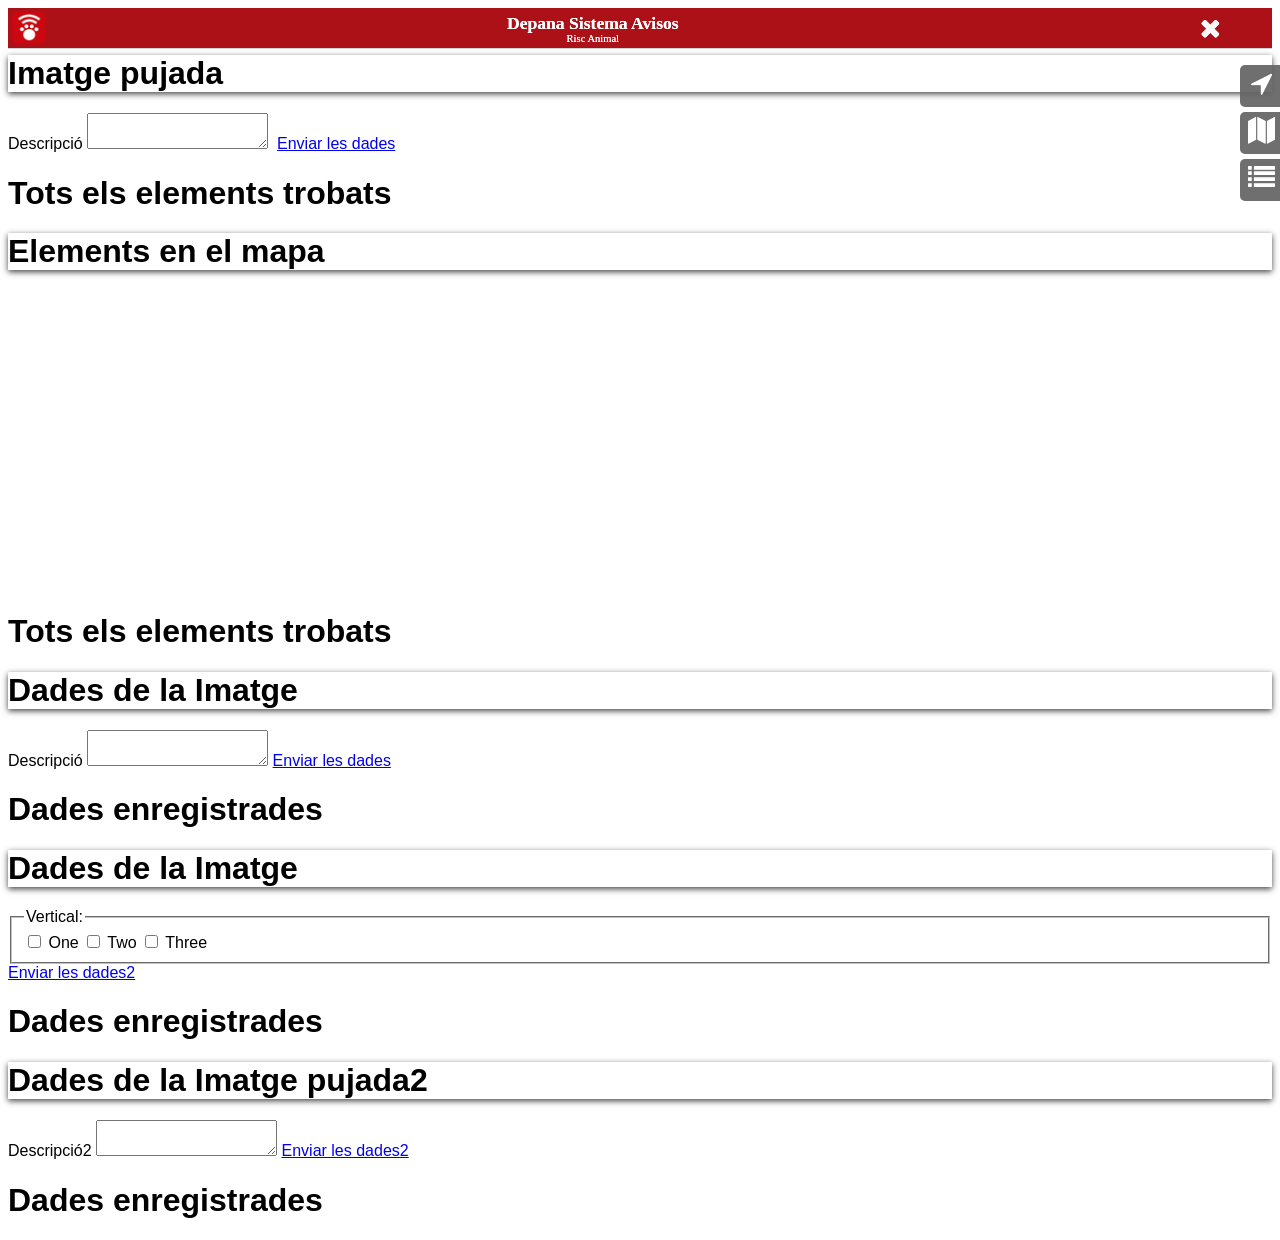
==== www/index_dep.html @ 151d532f "sdfsdf sdfsdf" ====
﻿<!DOCTYPE html PUBLIC "-//W3C//DTD XHTML 1.0 Strict//EN" "http://www.w3.org/TR/xhtml1/DTD/xhtml1-strict.dtd">
<html>
    <head>
        <title>Animals en Risc</title>
        <meta http-equiv="content-type" content="text/html; charset=ISO-8859-1"> 
        <meta name="viewport" content="width=device-width, initial-scale=1" />
        <link rel="stylesheet" href="css/themes/jquery.mobile.icons.min.css" /> 
        <link rel="stylesheet" href="http://code.jquery.com/mobile/1.4.5/jquery.mobile-1.4.5.min.css" />
        <link rel="stylesheet" href="http://cdn.leafletjs.com/leaflet/v0.7.7/leaflet.css" />
        <link rel="stylesheet" href="js/locate/L.Control.Locate.min.css" />
        <link rel="stylesheet" href="https://maxcdn.bootstrapcdn.com/font-awesome/4.4.0/css/font-awesome.min.css">    
        <style>               
            .leaflet-control-locate {display:none}
            
            #portada{
                width:100%;
                height:100%;
                margin:0px;
                background-color:#f0cd2a;
            }
            
			#fotoPortada{
                width:100%;
                height:100%;
                margin:0px;              
            }              
            
            @font-face {
                font-family: "novaFont";
                src: url("./fonts/Lato-Regular.ttf");
            }
            
            #map { 
                margin:-15px;
                height: 100%;
                width:100%; 
            }
            
            #mapDetail { 
                margin:-15px;
                height: 100%;
                width:100%; 
            }
            
            #POIDetail {
                height: 10%;
                width:100%; 
            }
            
            
            .cub{
                font-weight:bold;
                text-shadow:none;
                background-color: transparent;
                text-align:center; 
                height:35px;
                margin-top: 0em; 
                margin-left:0em;
                float: left; 
                color: rgb(244, 244, 244); 
                font-family:novaFont;
                width: 80px;
                    
            }
            
            
            .controlMapa-junt {
                margin-top: 1px;
            }

			.controlMapa {
				background-color: #656565;
				border-radius: 5px 0 0 5px;
				color: #ffffff;
				cursor: pointer;
				font-family: verdana;
				font-size: 27px;
				font-weight: bold;
				height: 38px;
				opacity: 0.93;
				text-align: center;
				width: 38px;
				z-index: 999999;
				padding-left: 2px;
				padding-top: 4px;
				text-shadow: 0px 0px #000000;
			}
			
            .controlMapa:hover {opacity:0.97}

            .controlMapa-separat {margin-top:5px}
            
            .caixaControl{ z-index:5000;position:fixed;right:0px;top:60px; }

            .caixaControlInferior {
                position: fixed;
                right: 0;
                top: 201px;
                z-index: 5000;
            }
            .cubTitol { font-size: 0.8em;  height: 6px; width:100%;margin-top:5px;font-family:novaFont;  }
            .cubValor { margin-top:0.2em;font-size: 1.8em;  height: 26px; ; color: #ffffff;width:100%;font-family:novaFont; }
            .cubUnitat { margin-bottom:7px;font-size:0.8em;margin-top:0em;height:15px;font-family:novaFont; }
            
            .cubPetit{
                font-weight:bold;
                text-shadow:none;
                background-color: #ffffff;
                text-align:center; 
                height:37px;                
                float: left; 
                color: rgb(244, 244, 244); 
                font-family:novaFont; 
                width: 80px;
                margin:0;
            }
            
            .cubGran{
                font-weight:bold;
                text-shadow:none;
                background-color: #ffffff;
                text-align:center; 
                height:74px;                
                float: left; 
                color: rgb(244, 244, 244); 
                font-family:Helvetica;
                width: 80px;
                margin:0;
                font-family: novaFont;
            }
            .cubPetitTitol { font-size: 0.6em;  height: 6px; width:100%;margin-top:0px;font-family:novaFont  }
            .cubPetitValor {margin-top:0 em;font-size: 1.2em;  height: 18px; ; color: #ffffff;width:100%;font-family:novaFont }
            .cubPetitUnitat {margin-bottom:7px;font-size:0.6em;margin-top:0em;height:10px;font-family:novaFont }
            .cubsContenidor { width:100%;height:125px;clear:both;border-bottom: 1px dotted #dddddd;overflow:hidden; padding-bottom:4px;}
            .iconWrapper { float:right;margin-right:30px;margin-top:15px}
            .botoDescripcioActiu {margin-top: 0.6em; font-size: 1em; overflow: hidden; height: auto; width: 200px; text-align: center; color: rgb(255, 255, 255); background-color: rgb(130, 2, 10)}            
        </style>
      
		<script src="phonegap.js"></script>
        <script src="http://code.jquery.com/jquery-1.11.3.min.js"></script>
        <script src="http://code.jquery.com/mobile/1.4.5/jquery.mobile-1.4.5.min.js"></script>
        <script src="http://cdn.leafletjs.com/leaflet/v0.7.7/leaflet.js"></script>       
        <script src="./js/locate/L.Control.Locate.min.js" ></script>
        <script src="http://maps.google.com/maps/api/js?v=3.2&sensor=false"></script>         
        <script src="js/leaflet-plugins-master/layer/tile/Google.js"></script>          
        
        <script type="text/javascript"> 

            var visor = {
                'resposta' : [{"codi":"1286","usuari_codi":"0","adreca":"Casa dels francesos, Carrer Trafalgar, Vilasar de Mar, Maresme, Barcelona, Catalu\u00f1a, 08340, Espa\u00f1a","data_imatge":"2017-04-16 21:32:33","descripcio":"Rfffffdddfddd","imatge":"1492378360228.jpg","den_x":"2.3882335424423218","den_y":"41.504160132476564","usu_x":"2.3882335424423218","usu_y":"41.504160132476564"},{"codi":"1287","usuari_codi":"0","adreca":"Casa dels francesos, Carrer Trafalgar, Vilasar de Mar, Maresme, Barcelona, Catalu\u00f1a, 08340, Espa\u00f1a","data_imatge":"2017-04-16 21:36:09","descripcio":"Rfffff","imatge":"1492378575221.jpg","den_x":"2.388042944676272","den_y":"41.503662199338535","usu_x":"2.388042944676272","usu_y":"41.503662199338535"},{"codi":"1288","usuari_codi":"0","adreca":"Carrer de Santa Maria, Vilasar de Mar, Maresme, Barcelona, Catalu\u00f1a, 08340, Espa\u00f1a","data_imatge":"2017-04-16 21:37:13","descripcio":"Rfffff","imatge":"1492378639662.jpg","den_x":"2.3876781642502465","den_y":"41.50325643214635","usu_x":"2.3876781642502465","usu_y":"41.50325643214635"},{"codi":"1289","usuari_codi":"0","adreca":"Pla\u00e7a Jeroni Gelpi, Avinguda de l'Escultor Monjo, Vilasar de Mar, Maresme, Barcelona, Catalu\u00f1a, 08340, Espa\u00f1a","data_imatge":"2017-04-16 21:38:06","descripcio":"Tfffff dhdhdhrhehe sgsgsgsg sgsgsgsg sgsgsgsg dndh","imatge":"1492378691955.jpg","den_x":"2.3885138922196347","den_y":"41.50461938206671","usu_x":"2.3885138922196347","usu_y":"41.50461938206671"},{"codi":"1290","usuari_codi":"0","adreca":"Casa dels francesos, Carrer Trafalgar, Vilasar de Mar, Maresme, Barcelona, Catalu\u00f1a, 08340, Espa\u00f1a","data_imatge":"2017-04-16 21:54:33","descripcio":"Tfffff","imatge":"1492379680079.jpg","den_x":"2.388378381729126","den_y":"41.503432969315305","usu_x":"2.388378381729126","usu_y":"41.503432969315305"},{"codi":"1291","usuari_codi":"0","adreca":"Queviures, Carrer de Sant Gen\u00eds, Vilasar de Mar, Maresme, Barcelona, Catalu\u00f1a, 08340, Espa\u00f1a","data_imatge":"2017-04-16 21:55:37","descripcio":"Fffggg","imatge":"1492379743645.jpg","den_x":"2.38828182220459","den_y":"41.503035235733684","usu_x":"2.38828182220459","usu_y":"41.503035235733684"},{"codi":"1292","usuari_codi":"0","adreca":"Casa dels francesos, Carrer Trafalgar, Vilasar de Mar, Maresme, Barcelona, Catalu\u00f1a, 08340, Espa\u00f1a","data_imatge":"2017-04-16 22:03:56","descripcio":"Tfffff","imatge":"1492380243629.jpg","den_x":"2.3886841535568237","den_y":"41.50376642083944","usu_x":"2.3886841535568237","usu_y":"41.50376642083944"},{"codi":"1293","usuari_codi":"0","adreca":"Motocicletes Rocamoto, Carrer de Santa Maria, Vilasar de Mar, Maresme, Barcelona, Catalu\u00f1a, 08340, Espa\u00f1a","data_imatge":"2017-04-16 22:10:09","descripcio":"Tfffff","imatge":"1492380614447.jpg","den_x":"2.388753890991211","den_y":"41.50339279431696","usu_x":"2.388753890991211","usu_y":"41.50339279431696"},{"codi":"1294","usuari_codi":"0","adreca":"Motocicletes Rocamoto, Carrer de Santa Maria, Vilasar de Mar, Maresme, Barcelona, Catalu\u00f1a, 08340, Espa\u00f1a","data_imatge":"2017-04-16 22:10:42","descripcio":"Tfffff","imatge":"1492380648569.jpg","den_x":"2.3888933658599854","den_y":"41.50305130582475","usu_x":"2.3888933658599854","usu_y":"41.50305130582475"},{"codi":"1295","usuari_codi":"0","adreca":"Tip-Top, Rac\u00f3 del Trist, Montju\u00efc, Sants-Montju\u00efc, Barcelona, Barcelon\u00e8s, Barcelona, Catalunya, 08038, Espanya","data_imatge":"2017-04-16 22:18:50","descripcio":"Vyfyfyfyf5f5","imatge":"1492381139331.jpg","den_x":"2.1476026077289134","den_y":"41.36932337563419","usu_x":"2.1476026077289134","usu_y":"41.36932337563419"}], 
				'actiu' : 0,
                'markerGroupPosActual': null,
                'markerGroupPosActualDetail': null,
                'markerGroup': null,
                'markerGroupDetail': null,
                'llistaInicial': 0,
                //'map' : {}, //  Objecte Leaflet del mapa per evitar problemes d'inicialització
                'mapDetail' : {}, //    Objecte Leaflet del mapa Detall
                'wpid' : 0,
                'modeNavegacio' : null,
                'modePunt' : null,
                'nouPuntEdicio': null,
                'popup' : null,
                'greenIcon' : {},
                'valoracio' : null,
                'icon' : null,
                'markerPosicioActual' : {},
                'markerPosicioActualPresent' : '0',
                'config' : { 'layers' : { 'base' : [], 'overlay' : [] }},
                'posicioActual' : { 'trobat': 0, 'lat' : 0, 'lng' : 0, 'alt' : 0, 'acc' : 0 },
                'posicioAnterior' : { 'trobat': 0, 'lat' : 0,   'lng' : 0, 'alt' : 0, 'acc' : 0 },
                'POI' : [{  'nom' : null , 'descripcio': null , 'lat': null , 'lng':null, 'tema' : null, 'icona' : null , 'seleccionat' : 0, 'distancia' : null}],
                'filtre' : {  'seleccionat' : 0 , 'valoracioMin':0, 'valoracioMax': 100, 'categoria': 'platja.png', 'distancia': 40000 },
                'cerclePrecisio':null,
                'capaPosicio':null,
                'posicioActual':0,
                'watchID':{},
                'locate':{},
                'totMarker': new L.FeatureGroup(),
                'posicioCamera':{},
                'markerCamera':{},
                'data':{},
                'adrecaOSM':null,
				'params':null,
                'primeraUbicació' :  1,
				'codiAvisVigent' : null
            };
            
            //-- Paràmetres d'inicialització
            
            //-- Totes les pantalles
            
            $( window ).on( 'orientationchange', function( event ) {ajustaPortada();});                 
            
            
            //-- Inicialització Portada     
            
            $( document ).on('beforepageshow' ,'#portada', function(){ 
                $(window).bind('resize', function (){   ajustaFinestres();
                                                        ajustaPortada();  
                                                     });
                $.mobile.page.prototype.options.theme = "a";                    
                $('#pageMap').trigger('pagecreate');
                if (visor.actiu == 0){
                    inicialitzaMapa(); 
                    visor.actiu = 1;    
                }    
            });
             
            //-- Inicia pageMap                    
            $( document ).on('pageshow','#pageMap', function(){
                inicialitzaMapa(); 
                ajustaFinestres(); 
				recuperaElements();	
            });
            
            $(window).bind('resize', function () {ajustaFinestres();});
            
            $("#peuMapa").on("swipe", function (evt) {
                alert('swipe');
				missatgePeuMapa( 'fesFoto' )  ; 
                ajustaFinestres();
            });
            
 
            //-- Inicia llistaElements          
            $( document ).on('pagebeforeshow','#llistaElements', function(){
                //ajustaFinestres();
                //creaRelacioPunts(); Bloquejat l'accés al detall
            });         
            
            //function onDeviceReady() {
                //navigator.geolocation.getCurrentPosition(onSuccess, onError);
                 //alert('Activa GPS');
                // treure navigator.geolocation.getCurrentPosition(successGeo, onErrorPlug, { maximumAge: 3000, timeout: 5000, enableHighAccuracy: true });
            //}
            
            //-- Intentar fer tots els ajustaments en aquesta funció
			setTimeout(function(){recuperaDarrerAvis();},3000); // treure només test
			
            function ajustaFinestres(){         
                var resizeTimer = null;         
                if (resizeTimer) clearTimeout(resizeTimer);         
                //if($("#peuMapa").is(':visible')) { var alcPeuMapa =  $('#peuMapa').height() } else {var alcPeuMapa = 0}
                resizeTimer = setTimeout(function () {
                    $('#map').width($(window).width());
                    $('#map').height($(window).height() - $('#header').height() - $('#peuMapa').height() ); //abans -3
                    $('#pageListContent').height($(window).height() - $('#pageListHeader').height() - $('#pageListFooter').height() - 89);
                    visor.map._onResize(); 
                });
            }
            
            //-- Ajusta la imatge de Portada al tamany dels dispositiu - Pendent no distorsionar la imatge
            function ajustaPortada(){           
                /*
                var resizeTimer = null;         
                if (resizeTimer) clearTimeout(resizeTimer);         
                resizeTimer = setTimeout(function () {
                    $('#fotoPortada').height($(window).height());               
                });
                */
            }
            
            function actualitzaFormulari(){ }
            //-- Funcions del mapa
            //-- Inicialització del mapa 
			
            function inicialitzaMapa(){                 
 	
				if ( visor.map == undefined) {
					visor.map = L.map('map', { zoomControl:false, detectRetina:true });
					visor.popup = L.popup();
					var opcionsBase= 'google';
					visor.map.setView([41.37, 2.15], 12);   
					
					switch (opcionsBase){
						case 'mapbox':           
							var capa = L.tileLayer('http://{s}.tile.osm.org/{z}/{x}/{y}.png', {
										attribution: '&copy; <a href="http://osm.org/copyright">OpenStreetMap</a> contributors'
							});
							break;
						
						case 'googleSat':
							var capa = new L.Google('');
							break;
					
						case 'google':
							var capa = new L.Google('map');
							break;   
						
						default :
							var capa = L.tileLayer('https://{s}.tiles.mapbox.com/v3/{id}/{z}/{x}/{y}.png', {
								maxZoom: 18,
								attribution: 'Map data &copy; <a href="http://openstreetmap.org">OpenStreetMap</a> contributors, '
									+
									'<a href="http://creativecommons.org/licenses/by-sa/2.0/">CC-BY-SA</a>, ' +
									'Imagery © <a href="http://mapbox.com">Mapbox</a>',
								id: 'examples.map-i875mjb7'
							});
							break;
					}   

					visor.map.addLayer(capa);
					// -- Event en fer click    
					visor.map.on('click', function(e) {        
											placeCamera(e);
											recuperaAdreca(e.latlng);    
										});
								 
					missatgePeuMapa( 'buscaPosicio' ); 
					activaLocator();                               
				} 
			}
			
            function missatgePeuMapa( contingut, foto ){
			
                var txtPeu = '';
				
                switch ( contingut ) {
                    case 'fesFoto':
                        txtPeu =    ' <div onclick="uploadFromGallery();" style="width: 40%; margin-left: 30%; border-radius: 10px; color: rgb(255, 255, 255); text-shadow: 0px 0px rgb(0, 0, 0); background-color: rgb(196, 13, 1); padding: 0.3em 0em 0.5em; height: 1em; margin-bottom: 0.2em; margin-top: 0.2em;">'
                                   +    '    Foto  <i class="fa fa-camera "></i>'
                                   +    ' </div>';
                        break;
                    				
                    
                    case 'buscaPosicio':
                        txtPeu =    ' <div style="width: 100%; margin-left: 5%; color: rgb(115, 115, 115); text-shadow: 0px 0px rgb(0, 0, 0); background-color: rgb(255, 255, 255); padding: 0.5em 0em 0.5em; height: 1.3em; margin-bottom: 0.2em; margin-top: 0.2em;">'
                                   +    '    Buscant localització ... <i class="fa fa-spin fa-spinner"/>'
                                   +    ' </div>';
                        break;

                    case 'mostraFoto':
                        if ( foto == visor.data.length ) { foto = visor.data.length - 1 }
                        if ( foto < 0 ) { foto = 0 }
						// if ( foto < 9 && foto > 0 ) { 
                            var punt = visor.data[foto];
							setTimeout(function(){visor.map.panTo([punt.den_y, punt.den_x]);},300);
                            var seguentFoto = foto + 1;
                            var anteriorFoto = foto - 1;
							if ( punt.descripcio.length < 1 ){
								punt.descripcio = 'Introduïu descripció';
							}
							visor.codiAvisVigent = punt.codi;
							txtPeu =      '   <div style="z-index:0;border-top: 2px solid #b9b900;width:100%;height:215px;overflow:hidden"> '                                 
                                        + '     <div style="display: block; text-align: center; font-size: 1em; border-radius: 0px; bottom: 0px; left: 0px; width: 100%; opacity: 1; color: rgb(122, 122, 122); height: 0.3em; background-color: rgb(255, 255, 255);"></div>'
                                        + '     <div style="overflow:hidden;margin-top:1em;margin-left:1em;float:left;font-size:0.8em;height:86%;background-color:#ffffff;width:40%;text-align:left"> '
                                        + '         <div style="color: rgb(196, 70, 0);background-color:#ffffff;float:left;font-weight:bold;font-size:1.6em;height:1.3em;width:63%;text-align:left;margin-top:-0.2em">'
                                        + '            AV-'
                                        +              punt.codi
										+ '         </div>'
                                        + '         <div style="color: rgb(196, 70, 0);float:left;font-weight:bold;font-size:1.0em;height:auto;background-color:#ffffff;width:100%;text-align:left;margin-top:-0.6em">'
                                        +               punt.data_imatge
                                        + '         </div>'
                                        + '         <div style="max-height:20%;overflow:hidden;clear: both; height: auto; background-color: rgb(255, 255, 255); width: 100%; text-align: left; margin-top: 3em; font-size: 0.7em;">'
                                        +               punt.adreca
                                        + '         </div>'
                                        + '         <div style="line-height:1em; clear: both;background-color: rgb(255, 255, 255); width: 100%; text-align: left; margin-top: 0.6em; font-size: 1em;height: 5.8em;overflow: hidden;">'
										+ '             <a  href="#imatgePujada" class="" data-transition="pop">'
                                        + '                <div id="editaDesc" class="botoDescripcioActiu">'
                                        +                     punt.descripcio
										+ '                </div>'
										+ '             </a>'                                        
										+ '         </div>   '
                                        + '         <div style="background-color:#ffffff;float:right;font-weight:bold;font-size:1.8em;height:1.3em;width:100%;text-align:left;margin-top:-0.2em">'
                                        + ' 	        <div style="width:40%;float:left">'
										+ ' 	           <i class="fa fa-arrow-left" onclick="missatgePeuMapa( \'mostraFoto\','
                                        +                     anteriorFoto 
                                        + '                );"/>'
								        + ' 	        </div >'
                                        + ' 	        <div style="width:40%;float:right">'
                                        + ' 	    	   <i style="float:left" class="fa fa-arrow-right" onclick="missatgePeuMapa( \'mostraFoto\','
                                        +                 	  seguentFoto 
                                        + '                );"/>'
								        + ' 	        </div >'
										+ '          </div>'                                        
										+ '     </div>   '                               
                                        + '     <div style="float:right;height:95%;overflow:hidden;width: 56%;background-color:#ffffff"> '
                                        + '         <img style="float:right;margin-right:1em;margin-top:0.5em; display:block;max-width:73%;max-height:90%;width:auto;height:auto;" src="http://issolutions.esy.es/ma/www/php/image/'
                                        +               punt.imatge 
                                        + '         " />'
                                        + '     </div>   '
                                        + ' </div> ';
                        //        }       
                        break;
                    
                    default:
                        missatgePeuMapa( 'fesFoto' );
                        break;                                
                }

                $('#peuMapa').html( txtPeu );
                
				$('#peuMapa')
					.show();
					
				
                ajustaFinestres(); 
               
            }
            
            function activaLocator(){
			// Activa la localització del plugin de leaflet 
				visor.locate = L.control.locate( {
					position: 'topright',  // set the location of the control
					drawCircle: true,  // controls whether a circle is drawn that shows the uncertainty about the location
					follow: false,  // follow the user's location
					setView: true, // automatically sets the map view to the user's location, enabled if `follow` is true
					keepCurrentZoomLevel: false, // keep the current map zoom level when displaying the user's location. (if `false`, use maxZoom)
					stopFollowingOnDrag: false, // stop following when the map is dragged if `follow` is true (deprecated, see below)
					remainActive: false, // if true locate control remains active on click even if the user's location is in view.
					markerClass: L.marker, // L.circleMarker or L.marker
					circleStyle: {},  // change the style of the circle around the user's location
					markerStyle: {},
					followCircleStyle: {},  // set difference for the style of the circle around the user's location while following
					followMarkerStyle: {},
					icon: 'fa fa-map-marker',  // class for icon, fa-location-arrow or fa-map-marker
					iconLoading: 'fa fa-spinner fa-spin',  // class for loading icon
					circlePadding: [0, 0], // padding around accuracy circle, value is passed to setBounds
					metric: true,  // use metric or imperial units
					onLocationError: function(err) {alert('Error en el posicionament');},  // define an error callback function
					onLocationOutsideMapBounds:  function(context) { // called when outside map boundaries
					//alert(context.options.strings.outsideMapBoundsMsg);
					},
					showPopup: true, // display a popup when the user click on the inner marker
					strings: {
						title: "Troba la meva posició",  // title of the locate control
						metersUnit: "meters", // string for metric units
						feetUnit: "feet", // string for imperial units
						popup: "Posició Actual",  // text to appear if user clicks on circle
						outsideMapBoundsMsg: "Et trobes fora dels límits del mapa" // default message for onLocationOutsideMapBounds
					},
					locateOptions: {maximumAge: 3000, timeout: 5000, enableHighAccuracy: true }  // define location options e.g enableHighAccuracy: true or maxZoom: 10
				});
				
				//-- Incorpora el control al mapa
				visor.locate.addTo(visor.map);
                visor.locate.start();
				
				//-- Funció quan troba la posició
				visor.map.on('locationfound', posicioTrobada);
			}  			

            // -- Recupera la posició actual i la introdueix a les variables corresponents
            function posicioTrobada(e) {
                //visor.alertaBuscantPosicio == 0 ? alert('BuscantPosició') : null;
                var latitude = e.latlng.lat;
                var longitude = e.latlng.lng;
                var estatAnterior = visor.posicioActual.trobat;
                visor.posicioActual =   { 'trobat' : 1,
                                        'lat' : latitude,
                                        'lng' : longitude
                                        };
                                        
                if (latitude == 0 ) {                   
                    visor.posicioActual = { 'trobat' : 0,
                                        'lat' : 41.24 ,
                                        'lng' : 2.1,
                                    };      
                }
                else {
                } 
                if ( visor.primeraUbicació ==  1){
                    missatgePeuMapa('');
                    placeCamera(e);
                    visor.primeraUbicació = 0;
                }            
            } 
            //-- Mostra la icona en el punt actual TODO: unificar funció anterior
			
            function centraPosicio(punt,zoom){
                visor.map.setView(punt, zoom);
                if (visor.markerPosicioActualPresent == '0' ){
                    visor.markerPosicioActualPresent = '1';
                    var iconSizeX = 30;
                    var iconSizeY = 45;             
                    var iconMap = L.icon({
                        iconUrl: 'images/mypos.png' ,
                        shadowUrl: 'images/marker-shadow.png',
                        iconSize:     [iconSizeX, iconSizeY], // size of the icon
                        shadowSize:   [32, 32], // size of the shadow
                        iconAnchor:   [15, 45], // point of the icon which will correspond to marker's location
                        shadowAnchor: [10, 30],  // the same for the shadow
                        popupAnchor:  [0, -45 ] // point from which the popup should open relative to the iconAnchor
                    });       
                            
                    //L.marker().addTo(visor.map)
                    visor.markerPosicioActual = L.marker(e.latlng,{icon:iconMap})
                        .addTo(visor.map)
                        .bindPopup(
                            "<h2 style='font-family:Arial;font-size:1.5em;height:20px'>" 
                            + ' La teva posició'  
                            +  " <img width='30' src='images/troba.png' style='float:left;margin-right:2em'/ >" 
                            + "</h2>" 
                            + ' Posició actual aproximada'                  
                            );
                }
            }

            function mostraPosicioActual(){            
                if (visor.posicioActual.trobat == 1) { 
                    centraPosicio(visor.posicioActual,17);
                }
                else{
                    //activaGeoposicionament();
                }
            }     
            
            // /* Recupera el text de l'adreça propera segons OpenStreetMap            
            function recuperaAdreca(punt){ 
                $.getJSON("http://nominatim.openstreetmap.org/reverse?json_callback=?", 
                    { format: "json", lat: punt.lat, lon: punt.lng, zoom: 18, addressdetails: 1 },
                    function(data) { 
                        visor.adrecaOSM =  data.display_name.replace(/'/g, "\\'");
                });               
            }
           
            //-- Retorna els errors de posicionament
            function onLocationError(e) {
                alert(e.message);
            }

            //-- Enviament de la imatge i actualització de la base de dades
            /*
            function uploadFromGallery_2() {
                //Retrieve image file location from specified source
                navigator.camera.getPicture(    uploadPhoto,
                                                function(message) { alert('get picture failed'); },
                                                {   quality: 50,                                            
                                                    destinationType: navigator.camera.DestinationType.FILE_URI,
                                                    sourceType: navigator.camera.PictureSourceType.PHOTOLIBRARY }
                                                );
            }
            */
            
            function uploadFromGallery() {
                // Retrieve image file location from specified source
                navigator.camera.getPicture(    uploadPhoto,
                                                function(message) { alert("Problemes amb l'enviament"); },
                                                {   quality: 50, 
                                                    targetWidth: 1024,
                                                    targetHeight: 1024,
                                                    destinationType: navigator.camera.DestinationType.FILE_URI,
                                                    sourceType: navigator.camera.PictureSourceType.CAMERA,
                                                    mediaType: navigator.camera.MediaType.ALLMEDIA
                                                }
                                            );				  
            }
			
            function uploadPhoto(imageURI) {
                var options = new FileUploadOptions();
                //var options = {};
				options.fileKey="file";
                options.fileName=imageURI.substr(imageURI.lastIndexOf('/')+1);//+'.png';
                options.mimeType="image/jpeg";
				options.headers = { Connection: "close" };
                var params = {};
                params.codi= 'Joan';
                params.usuari_codi = 'Gomis';
				params.adreca = visor.adrecaOSM;
                params.descripcio = 'Simulació de descripcio';
                params.imatge = options.fileName;//file.name;
                params.den_x = parseFloat(visor.posicioCamera.lng);
                params.den_y = parseFloat(visor.posicioCamera.lat);
                params.usu_x = parseFloat(visor.posicioCamera.lng);
                params.usu_y = parseFloat(visor.posicioCamera.lat);                
                options.params = params;
				visor.params = params;
                var ft = new FileTransfer();
        //        ft.upload(imageURI, encodeURI("http://www.municipi.net/app/php/upload.php"), ftWin, ftFail, options,true);
				ft.upload(imageURI, encodeURI("http://issolutions.esy.es/ma/www/php/upload.php"), ftWin, ftFail, options,true);				
            } 

            function ftWin(r) {
                console.log("Code = " + r.responseCode);
                console.log("Response = " + r.response);
                console.log("Sent = " + r.bytesSent);
				$.ajax({
					url: "http://issolutions.esy.es/ma/www/php/insert.php", 
					type: "POST",
					data: visor.params,
					success: function(){
						recuperaElements();
						setTimeout(function(){ $( "#editaDesc" ).trigger( "click" );missatgePeuMapa( 'mostraFoto', visor.data.length - 1 );}, 500);//creaImatgePujada(visor.params);
					},
					error: function(xhr, textStatus, errorThrown){
						alert("Error detectat. Puja-la de nou." + xhr.responseText 
							+ "\nstatus: " + textStatus 
							+ "\nerror: " + errorThrown);
					}                                       
				});             				
            }

			function actualitzaDescripcio() {
				var params = {};
                params.codi= visor.codiAvisVigent;
                params.usuari_codi = null;
                params.descripcio = $('#textarea-1').val();
                params.den_x = parseFloat(visor.posicioCamera.lng);
                params.den_y = parseFloat(visor.posicioCamera.lat);
                params.usu_x = parseFloat(visor.posicioCamera.lng);
                params.usu_y = parseFloat(visor.posicioCamera.lat);                
				visor.params = params;				
				visor.params.descripcio = $('#textarea-1').val() ;
				$.ajax({
					url: "http://issolutions.esy.es/ma/www/php/update.php", 
					type: "POST",
					data: visor.params,
					success: function(){
					    //$('#imatgePujada').dialog('close');
						recuperaElements();
						setTimeout(function(){missatgePeuMapa( 'mostraFoto', visor.data.length - 1 );}, 700);//creaImatgePujada(visor.params);
					},
					error: function(xhr, textStatus, errorThrown){
						alert("Error detectat. Tona a introduir descripció." + xhr.responseText 
							+ "\nstatus: " + textStatus 
							+ "\nerror: " + errorThrown);
					}                                       
				});             				
            }
			
            function ftFail(error) {
                alert("La imatge no s'ha pujat. Intenta-ho de nou");
                //console.log("upload error source " + error.source);
                //console.log("upload error target " + error.target);
            }       

			//-- Ajax per recuperar punts 
            function recuperaDarrerAvis() {
                //visor.map.removeLayer(visor.totMarker);
                //alert('dsdsd');
				$.mobile.changePage( "#avisMapa");
				$.ajax({
                    type: "POST",
                    url: "http://issolutions.esy.es/ma/www/php/select.php",
                    contentType: "application/json; charset=ISO-8859-1",
                    dataType: "json",
                    success: function( data ) {   
						$.each(visor.data,function(i,punt){
							if (i == 9){
								$('#textarea-1').val(punt.adreca);
								$('#imatge-1').attr('src','http://issolutions.esy.es/ma/www/php/image/' + punt.imatge ); 
								//alet(punt.codi);
							}
					    });
                    },
					error:function(){alert('sss');}
                });
            }  
  			
			//-- Ajax per recuperar punts 
            function recuperaElements() {
                visor.map.removeLayer(visor.totMarker);
                $.ajax({
                    type: "POST",
                    url: "http://issolutions.esy.es/ma/www/php/select.php",
                    contentType: "application/json; charset=ISO-8859-1",
                    dataType: "json",
                    success: function( data ) {                   
                        visor.data = data;
                        visor.totMarker = new L.FeatureGroup();
                        var iconSizeX = 30;
                        var iconSizeY = 45;             
                        var iconMap = L.icon({
                            iconUrl: 'images/marker-icon-red.png' ,
                            shadowUrl: 'images/marker-shadow.png',
                            iconSize:     [iconSizeX, iconSizeY], // size of the icon
                            shadowSize:   [32, 32],  // size of the shadow
                            iconAnchor:   [15, 45],  // point of the icon which will correspond to marker's location
                            shadowAnchor: [ 10, 30], // the same for the shadow
                            popupAnchor:  [ 0,-45]   // point from which the popup should open relative to the iconAnchor
                        });       
                        
                        $.each(visor.data,function(i,punt){
                            var marker = L.marker([punt.den_y, punt.den_x],{icon: iconMap})
                                .bindPopup('  <div>'
                                            +     punt.data_imatge
                                            + '</div>'
                                            + '<div><b>'
                                            + punt.adreca
                                            + '</b></div>'
                                            +    '<img width=150 onerror="alert(\'Pujant la imatge ...\')" src="http://issolutions.esy.es/ma/www/php/image/' 
                                            +       punt.imatge 
                                            +       '?d='
                                            +       new Date().getTime() // TODO: Per refrescar cache (optimitzar-ho amb onerror)                                            
                                            + '" />');
                            visor.totMarker.addLayer(marker);
                            visor.map.addLayer(visor.totMarker);
                        });
                    },
					error:function(){alert('sss');}
                });
            }  
            
            function creaImatgePujada(params) {
                $('#divImatgePujada').prepend( '     <div class="divContImatge" style="width=100%;height:auto"> '
                                            + '         <div class="divContImatgeTitol" style="font-size:14px;height:30px;"> '
                                            + '             Dades de la Imatge Pujada '
                                            + '         </div> '
                                            + '         <div class="divContImatgeDades" style="font-size:12px;height:auto;margin-left:20px;margin-bottom:10px;"> '
                                            + '             <p><b> Nom: </b>' 
                                            +                   params.adreca
                                            + '             </p> '      
                                            + '         </div> '
                                            + '         <div class="divContImatgeDades" style="font-size:12px;height:auto;margin-left:20px;margin-bottom:10px;"> '
                                            + '             <p><b> Adreça: </b>' 
                                            +                   params.codi
                                            + '             </p> '      
                                            + '         </div> '
                                            + '         <div class="divContImatgeDades" style="font-size:12px;height:auto;margin-left:20px;margin-bottom:10px;"> '
                                            + '             <p><b> Codi Usuari: </b>' 
                                            +                   params.usuari_codi
                                            + '             </p> '      
                                            + '         </div> '                                            
                                            + '         <div class="divContImatgeCoords" style="font-size:12px;height:20px;margin-left:20px;margin-bottom:10px;"> '
                                            + '             <p><b> Longitud: </b>' 
                                            +               params.den_x
                                            + '             <b> Latitud: </b>'                                      
                                            +               params.den_y
                                            + '             </p> '      
                                            + '         </div> '
                                            + '         <div class="divImatge" style="width:100%;height:auto;margin-left:20px; "> '
                                            + '             <img width=300 src="http://issolutions.esy.es/ma/www/php/image/'                                   
                                            +                   params.imatge
                                            + '             "></img>'
                                            + '          </div> '
                                            + '     </div>');
                                            
                // $.mobile.changePage($('#imatgePujada'),'pop'); Per ara bloquejat - Nomostra les dades de la imatge pujada per deixar temps a que pugi a l'aplicació
            }
            
            // Creació del llistat de punts 
            function creaRelacioPunts(){
                $.each(visor.data,function(i,punt){
                    /*var puntMapa = $('<div/>')
                        .addClass('llistaElementMapa')
                        .html('<div>'
                                + 'punt'   
                                +'<img width=70 src="' 
                                + punt.vc_imatge 
                                + '"/>'
                                + '</div>') 
                        .appendTo($('#relacioPuntsMapa'));      
                    */
                    
                    $('#relacioPuntsMapa').append(    '  <ol data-role="listview"> '
                                                    + '     <li>'
                                                    + '         <a href="#"> List Item '
                                                    +               i
                                                    + '             <img width=70 src="http://issolutions.esy.es/ma/www/php/image/' 
                                                    +                   punt.imatge 
 //                                                   + '#'
 //                                                   + new Date().getTime() // TODO: Per refrescar cache (optimitzar-ho amb on error)
                                                    + '             " />'                                                
                                                    + '         </a>'
                                                    + '     </li>'
                                                    + '  </ol>');
                });
                $('#relacioPuntsMapa').height($(window).height() - 250);    
            }
            
            // Situar la icona de la càmera
            function placeCamera(e){
                visor.map.removeLayer(visor.markerCamera);
                var iconSizeX = 030;
                var iconSizeY = 030;             
                var iconMap = L.icon({
                    iconUrl: 'images/camera-icon.png',
                    iconSize:     [iconSizeX, iconSizeY], 	// size of the icon
                    shadowSize:   [32, 32], 				// size of the shadow
                    iconAnchor:   [15, 15], 				// point of the icon which will correspond to marker's location
                    shadowAnchor: [10, 30],  				// the same for the shadow
                    popupAnchor:  [-0 , -16 ] 				// point from which the popup should open relative to the iconAnchor
                });       

                visor.markerCamera = L.marker(e.latlng,{icon:iconMap})
                    .addTo(visor.map)
                    .bindPopup(
                        "<h2 style='font-family:Arial;font-size:1.2em;height:auto;width:200px'>" 
                        +  " <img width='30' src='images/camera-icon.png' style='float:left;margin-right:2em'/ >"   
                        + ' Indret on es farà la fotografia'  
                        + "</h2>" 
                        + ''                    
                        )
                    .on('click', uploadFromGallery);
                visor.posicioCamera = e.latlng;
                missatgePeuMapa('<a class="btn btn-danger" onclick="uploadfromGallery()"> <img class="" src="images/camera-icon.png" style=" width: 30px; height: 30px;" />Captura </a>' );
                //missatgePeuMapa( 'fesFoto' )                
                ajustaFinestres();    
            }   

    </script>
    
    </head>
    
    <body style="font-family:arial">
    
        
        <!--------------------------------  Pàgina Mapa ------------------------------------------->     
        <div data-role="page" id="pageMap" > 
            <!------------------ Header --------------->    
			<div id="header" style="border-width: 0px; height:2.3em;background-color: rgb(172, 17, 24); color: rgb(250, 250, 250); font-family: inherit; font-size: 1.1em; font-weight: lighter; text-shadow: 0px 0px; z-index: 1; " role="banner" data-role="header" class="ui-header ui-bar-inherit">
				<div id="troba4" style="float: left; height:24px ; font-size: 1.5em; width: 16px;" onclick="recuperaElements();">
					<img width="34" style="margin-left: 4px; margin-top:3px;" src="icon.png">
				</div>
				<div style="float: left; height: auto; text-align: left; padding-top: 0px; font-family: Verdana; color: rgb(220, 70, 0); width: 100%; margin-left:-5%;float: left; ">
					
					<div style="float: left; font-weight:bold; text-align: center; font-family: Verdana; color: rgb(255, 255, 255); width: 100%; height: 1.1em; margin-top: 0.3em;"> 
						<!--a id="activa" href="#imatgePujada" data-transition="pop"-->	
							Depana Sistema Avisos
						<!--/a-->			
				     </div>
					<div style="clear: both; text-align: center; font-family: Verdana; color: rgb(255, 255, 255); font-size: 0.6em; width: 100%; height: 15px; margin-top: -1px;"> Risc Animal </div>
				</div>
				<div id="troba5" style="float: right; margin-top: -1.3em;height:24px ; font-size: 1.5em; width: 5%;margin-right: 9px;" onclick="navigator.app.exitApp();">
					<i class="fa fa-close"></i>
				</div>			
				
			</div>
            
            <!------------------ Content --------------->
             <div data-role="content" id="contMapa" style="border-top:1px solid rgb(211,211,211);clear:both;padding-top:14px;padding-left:0px;"> 
            
                <div class="caixaControl" >             

                    <div id="troba3" class="controlMapa controlMapa-separat" onclick="visor.locate.start();">
                        <i class="fa fa-location-arrow" aria-hidden="true"></i>
                    </div>
					
                    <div id="troba3" class="controlMapa controlMapa-separat" onclick="missatgePeuMapa( 'fesFoto' );">
                        <i class="fa fa-map" aria-hidden="true"></i>
                    </div>
					
                    <div id="troba3" class="controlMapa controlMapa-separat" onclick="missatgePeuMapa( 'mostraFoto', 1 )">
                        <i class="fa fa-list" aria-hidden="true"></i>
                    </div>
				
                </div>
                
                <div class="caixaControlInferior">
                </div>  
                
                <div id="map" style="height:100%;margin-top:-30px;margin-left:0px"></div>           
                
            </div>
            
            <!------------------ Footer --------------->

            <div data-role="footer"> 
                <div id="peuMapa" style="height:auto; display:block;position: fixed; text-align: center; font-size: 1.1em; background-color: rgb(255, 255, 255); border-radius: 0px; bottom: 0px; left: 0px; width: 100%; opacity: 1; color: rgb(122, 122, 122);">

                </div>
            </div>
        </div>


        <!--------------------------------  Pàgina Fitxa avís mapa --------------------------------->        
        <div data-role="page" data-dialog="false" id="avisMapa"> 
            <div data-role="header"  role="banner" id = "headerDetail" style="z-index: 1; box-shadow:0px 2px 6px #444444;">         
                 <h1>Imatge pujada</h1> 
            </div>           

            <div data-role="content" id="contImatgePujada"> 
                <form id="frmImatgePujada" data-ajax="false" >
					<label for="textarea-1">Descripció</label>
					<textarea name="textarea-1" id="textarea-1"></textarea>
					<img style=' width:100%' id="imatge-1" src=""/> 
					<a onclick="actualitzaDescripcio()"  data-theme="b" class="ui-btn ui-corner-all ui-icon-delete " href="#imatgePujada2">
						Enviar les dades
				    </a>
			    </form>            
            </div>

			
            <div data-role="footer">
                <h1>Tots els elements trobats</h1>
            </div>          
			
        </div>		
		
		
        
        <!--------------------------------  Pàgina Detall Element --------------------------------->        
        <div data-role="page" data-dialog="true" id="llistaElements"> 
            <div data-role="header"  role="banner" id = "headerDetail" style="z-index: 1; box-shadow:0px 2px 6px #444444;">         
                 <h1>Elements en el mapa</h1> 
            </div>           

            <div data-role="content" id="contMapDetail"> 
                <div id="relacioPuntsMapa" style="height:300px"></div>              
            </div>
			
            <div data-role="footer">
                <h1>Tots els elements trobats</h1>
            </div>          
			
        </div>
		
        <!--  Pàgina Imatge Pujada -->      
        <div data-role="page" data-dialog="true" id="imatgePujada"> 
            <div data-role="header"  role="banner" id ="headerImatgePujada" style="z-index: 1; box-shadow:0px 2px 6px #444444;">                
                 <h1>Dades de la Imatge </h1>         
            </div>
 
            <div data-role="content" id="contImatgePujada"> 
                <form id="frmActDesc" data-ajax="false" >
					<label for="textarea-1">Descripció</label>
					<textarea name="textarea-1" id="textarea-1"></textarea>
					<!--a onclick="actualitzaDescripcio()" data-rel="back" data-theme="b" class="ui-btn ui-corner-all ui-icon-delete " href="#"-->
					<a onclick="actualitzaDescripcio()"  data-theme="b" class="ui-btn ui-corner-all ui-icon-delete " href="#imatgePujada2">
						Enviar les dades
				    </a>
			    </form>            
            </div>
			
            <div data-role="footer">
                <h1>Dades enregistrades</h1>
            </div>
			
		</div>
		
        <!--  Pàgina Imatge Pujada -->      
        <div data-role="page" data-dialog="true" id="imatgePujada2"> 
            <div data-role="header"  role="banner" id ="headerImatgePujada" style="z-index: 1; box-shadow:0px 2px 6px #444444;">                
                 <h1>Dades de la Imatge </h1>         
            </div>
 
            <div data-role="content" id="contImatgePujada"> 
				<form>
					<fieldset data-role="controlgroup">
						<legend>Vertical:</legend>
						<input name="checkbox-v-2a" id="checkbox-v-2a" type="checkbox">
						<label for="checkbox-v-2a">One</label>
						<input name="checkbox-v-2b" id="checkbox-v-2b" type="checkbox">
						<label for="checkbox-v-2b">Two</label>
						<input name="checkbox-v-2c" id="checkbox-v-2c" type="checkbox">
						<label for="checkbox-v-2c">Three</label>
					</fieldset>
					<a onclick="actualitzaDescripcio()"  href="#imatgePujada3" data-theme="b" class="ui-btn ui-corner-all ui-icon-delete " >
						Enviar les dades2
				    </a>
				</form>           
            </div>
			
            <div data-role="footer">
                <h1>Dades enregistrades</h1>
            </div>
			
		</div>
		
        <!--  Pàgina Imatge Pujada -->      
        <div data-role="page" data-dialog="true" id="imatgePujada3"> 
            <div data-role="header"  role="banner" id ="headerImatgePujada2" style="z-index: 1; box-shadow:0px 2px 6px #444444;">                
                 <h1>Dades de la Imatge pujada2</h1>         
            </div>            

            <div data-role="content" id="contImatgePujada2"> 
                <form id="frmActDesc3" data-ajax="false" >
					<label for="textarea-12">Descripció2</label>
					<textarea name="textarea-12" id="textarea-122"></textarea>
					<a onclick="actualitzaDescripcio()"  href="#pageMap" data-theme="b" class="ui-btn ui-corner-all ui-icon-delete " >
						Enviar les dades2
				    </a>
			    </form>            
            </div>
			
            <div data-role="footer">
                <h1>Dades enregistrades</h1>
            </div> 
         
        </div>  
    </body>
</html>
---- www/js/locate/L.Control.Locate.min.css ----
/*! Version: 0.43.0
Date: 2015-05-27 */

.leaflet-touch .leaflet-bar-part-single{-webkit-border-radius:7px 7px 7px 7px;border-radius:7px 7px 7px 7px;border-bottom:none}.leaflet-touch .leaflet-control-locate{box-shadow:none;border:2px solid rgba(0,0,0,0.2);background-clip:padding-box}.leaflet-control-locate a{font-size:1.4em;color:#444}.leaflet-control-locate.active a{color:#2074B6}.leaflet-control-locate.active.following a{color:#FC8428}
/*# sourceMappingURL=L.Control.Locate.min.css.map */
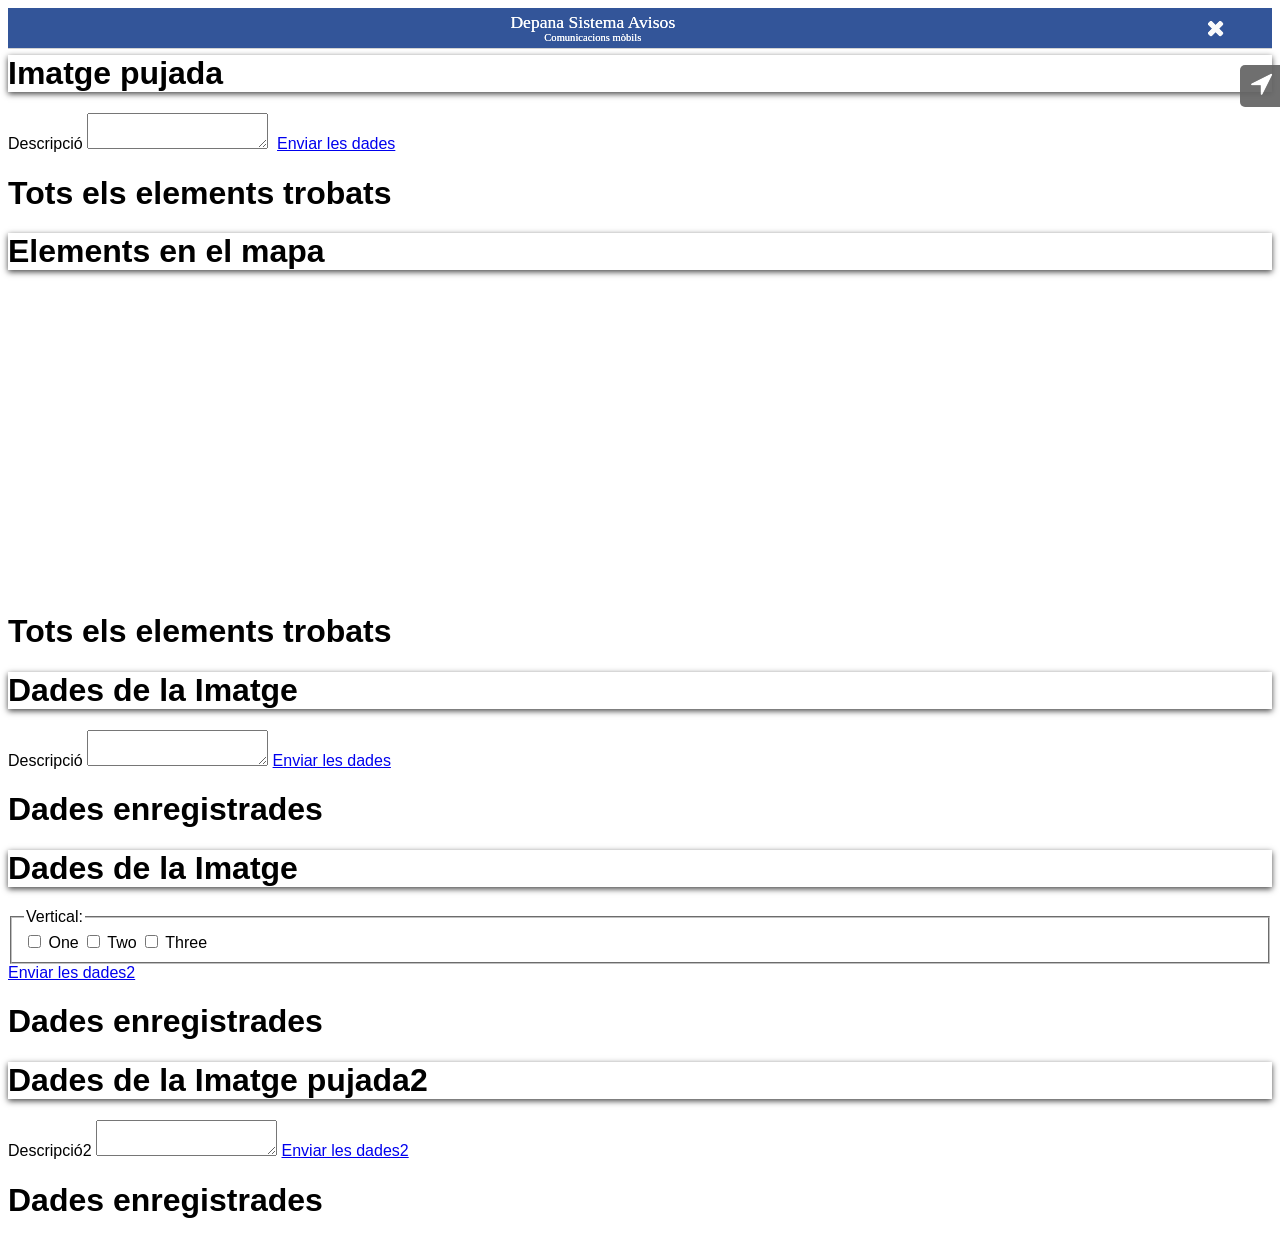
==== commit 5ed4f5ff: "Depana gr" ====
--- a/www/index_dep.html
+++ b/www/index_dep.html
@@ -1,7 +1,7 @@
 ﻿<!DOCTYPE html PUBLIC "-//W3C//DTD XHTML 1.0 Strict//EN" "http://www.w3.org/TR/xhtml1/DTD/xhtml1-strict.dtd">
 <html>
     <head>
-        <title>Animals en Risc</title>
+        <title>Depana - Avisos</title>
         <meta http-equiv="content-type" content="text/html; charset=ISO-8859-1"> 
         <meta name="viewport" content="width=device-width, initial-scale=1" />
         <link rel="stylesheet" href="css/themes/jquery.mobile.icons.min.css" /> 
@@ -211,16 +211,16 @@
             $( document ).on('pageshow','#pageMap', function(){
                 inicialitzaMapa(); 
                 ajustaFinestres(); 
-				recuperaElements();	
+				//recuperaElements();	Ja no recupera els avisos anteriors
             });
             
             $(window).bind('resize', function () {ajustaFinestres();});
             
-            $("#peuMapa").on("swipe", function (evt) {
-                alert('swipe');
-				missatgePeuMapa( 'fesFoto' )  ; 
-                ajustaFinestres();
-            });
+           // $("#peuMapa").on("swipe", function (evt) {
+           //     alert('swipe');
+		   //		missatgePeuMapa( 'fesFoto' )  ; 
+           //     ajustaFinestres();
+           // });
             
  
             //-- Inicia llistaElements          
@@ -244,7 +244,7 @@
                 //if($("#peuMapa").is(':visible')) { var alcPeuMapa =  $('#peuMapa').height() } else {var alcPeuMapa = 0}
                 resizeTimer = setTimeout(function () {
                     $('#map').width($(window).width());
-                    $('#map').height($(window).height() - $('#header').height() - $('#peuMapa').height() ); //abans -3
+                    $('#map').height($(window).height() - $('#header').height() - $('#peuMapa').height() + 12 ); //abans -3
                     $('#pageListContent').height($(window).height() - $('#pageListHeader').height() - $('#pageListFooter').height() - 89);
                     visor.map._onResize(); 
                 });
@@ -318,7 +318,7 @@
 				
                 switch ( contingut ) {
                     case 'fesFoto':
-                        txtPeu =    ' <div onclick="uploadFromGallery();" style="width: 40%; margin-left: 30%; border-radius: 10px; color: rgb(255, 255, 255); text-shadow: 0px 0px rgb(0, 0, 0); background-color: rgb(196, 13, 1); padding: 0.3em 0em 0.5em; height: 1em; margin-bottom: 0.2em; margin-top: 0.2em;">'
+                        txtPeu =    ' <div onclick="uploadFromGallery();" style="width: 40%; margin-left: 30%; border-radius: 10px; color: rgb(255, 255, 255); text-shadow: 0px 0px rgb(0, 0, 0); background-color: #359; padding: 0.3em 0em 0.5em; height: 1em; margin-bottom: 0.2em; margin-top: 0.2em;">'
                                    +    '    Foto  <i class="fa fa-camera "></i>'
                                    +    ' </div>';
                         break;
@@ -547,6 +547,7 @@
                                             );				  
             }
 			
+			
             function uploadPhoto(imageURI) {
                 var options = new FileUploadOptions();
                 //var options = {};
@@ -580,8 +581,9 @@
 					type: "POST",
 					data: visor.params,
 					success: function(){
-						recuperaElements();
-						setTimeout(function(){ $( "#editaDesc" ).trigger( "click" );missatgePeuMapa( 'mostraFoto', visor.data.length - 1 );}, 500);//creaImatgePujada(visor.params);
+           						
+						//recuperaElements();
+						//setTimeout(function(){ $( "#editaDesc" ).trigger( "click" );missatgePeuMapa( 'mostraFoto', visor.data.length - 1 );}, 500);//creaImatgePujada(visor.params);
 					},
 					error: function(xhr, textStatus, errorThrown){
 						alert("Error detectat. Puja-la de nou." + xhr.responseText 
@@ -608,8 +610,9 @@
 					data: visor.params,
 					success: function(){
 					    //$('#imatgePujada').dialog('close');
-						recuperaElements();
-						setTimeout(function(){missatgePeuMapa( 'mostraFoto', visor.data.length - 1 );}, 700);//creaImatgePujada(visor.params);
+						//recuperaDarrerAvis()
+						//recuperaElements();
+						//setTimeout(function(){missatgePeuMapa( 'mostraFoto', visor.data.length - 1 );}, 700);//creaImatgePujada(visor.params);
 					},
 					error: function(xhr, textStatus, errorThrown){
 						alert("Error detectat. Tona a introduir descripció." + xhr.responseText 
@@ -799,20 +802,20 @@
         <!--------------------------------  Pàgina Mapa ------------------------------------------->     
         <div data-role="page" id="pageMap" > 
             <!------------------ Header --------------->    
-			<div id="header" style="border-width: 0px; height:2.3em;background-color: rgb(172, 17, 24); color: rgb(250, 250, 250); font-family: inherit; font-size: 1.1em; font-weight: lighter; text-shadow: 0px 0px; z-index: 1; " role="banner" data-role="header" class="ui-header ui-bar-inherit">
+			<div id="header" style="border-width: 0px; height:2.3em;background-color: #359; color: rgb(250, 250, 250); font-family: inherit; font-size: 1.1em; font-weight: lighter; text-shadow: 0px 0px; z-index: 1; " role="banner" data-role="header" class="ui-header ui-bar-inherit">
 				<div id="troba4" style="float: left; height:24px ; font-size: 1.5em; width: 16px;" onclick="recuperaElements();">
-					<img width="34" style="margin-left: 4px; margin-top:3px;" src="icon.png">
+					<!--img width="34" style="margin-left: 4px; margin-top:3px;" src="icon.png"-->
 				</div>
 				<div style="float: left; height: auto; text-align: left; padding-top: 0px; font-family: Verdana; color: rgb(220, 70, 0); width: 100%; margin-left:-5%;float: left; ">
 					
-					<div style="float: left; font-weight:bold; text-align: center; font-family: Verdana; color: rgb(255, 255, 255); width: 100%; height: 1.1em; margin-top: 0.3em;"> 
+					<div style="float: left; font-weight:bolder; text-align: center; font-family: Verdana; color: rgb(255, 255, 255); width: 100%; height: 1.1em; margin-top: 0.25em;"> 
 						<!--a id="activa" href="#imatgePujada" data-transition="pop"-->	
 							Depana Sistema Avisos
 						<!--/a-->			
 				     </div>
-					<div style="clear: both; text-align: center; font-family: Verdana; color: rgb(255, 255, 255); font-size: 0.6em; width: 100%; height: 15px; margin-top: -1px;"> Risc Animal </div>
+					<div style="clear: both; text-align: center; font-family: Verdana; color: rgb(255, 255, 255); font-size: 0.6em; width: 100%; height: 15px; margin-top: -1px;"> Comunicacions mòbils </div>
 				</div>
-				<div id="troba5" style="float: right; margin-top: -1.3em;height:24px ; font-size: 1.5em; width: 5%;margin-right: 9px;" onclick="navigator.app.exitApp();">
+				<div id="troba5" style="float: right;margin-top: -1.4em;height: 24px;font-size: 1.3em;width: 5%;margin-right: 2px;" onclick="navigator.app.exitApp();">
 					<i class="fa fa-close"></i>
 				</div>			
 				
@@ -827,13 +830,13 @@
                         <i class="fa fa-location-arrow" aria-hidden="true"></i>
                     </div>
 					
-                    <div id="troba3" class="controlMapa controlMapa-separat" onclick="missatgePeuMapa( 'fesFoto' );">
+                    <!--div id="troba3" class="controlMapa controlMapa-separat" onclick="missatgePeuMapa( 'fesFoto' );">
                         <i class="fa fa-map" aria-hidden="true"></i>
                     </div>
 					
                     <div id="troba3" class="controlMapa controlMapa-separat" onclick="missatgePeuMapa( 'mostraFoto', 1 )">
                         <i class="fa fa-list" aria-hidden="true"></i>
-                    </div>
+                    </div-->
 				
                 </div>
                 
@@ -881,7 +884,7 @@
 		
         
         <!--------------------------------  Pàgina Detall Element --------------------------------->        
-        <div data-role="page" data-dialog="true" id="llistaElements"> 
+        <div data-role="page" data-dialog="false" id="llistaElements"> 
             <div data-role="header"  role="banner" id = "headerDetail" style="z-index: 1; box-shadow:0px 2px 6px #444444;">         
                  <h1>Elements en el mapa</h1> 
             </div>           
@@ -920,7 +923,7 @@
 		</div>
 		
         <!--  Pàgina Imatge Pujada -->      
-        <div data-role="page" data-dialog="true" id="imatgePujada2"> 
+        <div data-role="page" data-dialog="false" id="imatgePujada2"> 
             <div data-role="header"  role="banner" id ="headerImatgePujada" style="z-index: 1; box-shadow:0px 2px 6px #444444;">                
                  <h1>Dades de la Imatge </h1>         
             </div>
@@ -949,7 +952,7 @@
 		</div>
 		
         <!--  Pàgina Imatge Pujada -->      
-        <div data-role="page" data-dialog="true" id="imatgePujada3"> 
+        <div data-role="page" data-dialog="false" id="imatgePujada3"> 
             <div data-role="header"  role="banner" id ="headerImatgePujada2" style="z-index: 1; box-shadow:0px 2px 6px #444444;">                
                  <h1>Dades de la Imatge pujada2</h1>         
             </div>            
